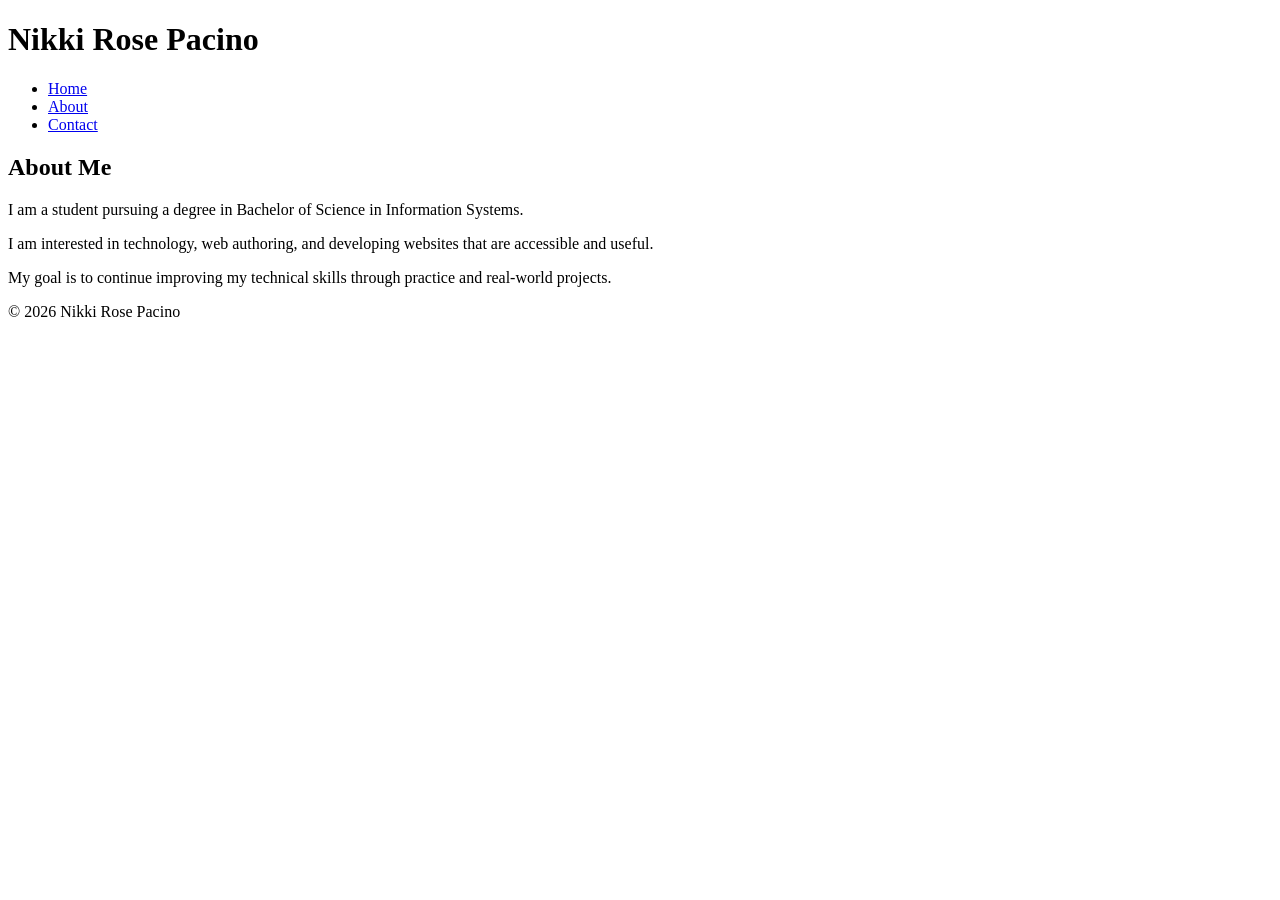
==== about.html @ 0972787e "Add SEO and social metadata" ====
<!DOCTYPE html>
<html lang="en">
<head>
  <meta charset="UTF-8">
  <meta name="viewport" content="width=device-width, initial-scale=1">
  <title>About Me | Nikki Rose Pacino</title>
  <meta name="description"
        content="Learn about my background, education, interests, and journey as an Information Systems student.">
  <link rel="canonical"
        href="https://YOUR-DOMAIN.com/about.html">
  <meta property="og:type" content="website">
  <meta property="og:title" content="About Me | Nikki Rose Pacino">
  <meta property="og:description"
        content="Discover my education, interests, and web development journey.">
  <meta property="og:image"
        content="https://YOUR-DOMAIN.com/assets/hero-md.webp">
  <meta property="og:url"
        content="https://YOUR-DOMAIN.com/about.html">
  <meta name="twitter:card" content="summary_large_image">
</head>
<body>
  <header>
    <h1>Nikki Rose Pacino</h1>
    <nav aria-label="Main navigation">
      <ul>
        <li><a href="index.html">Home</a></li>
        <li><a href="about.html">About</a></li>
        <li><a href="contact.html">Contact</a></li>
      </ul>
    </nav>
  </header>

  <main>
    <article>
      <h2>About Me</h2>
      <p>I am a student pursuing a degree in
        Bachelor of Science in Information Systems.</p>
      <p>I am interested in technology, web authoring,
        and developing websites that are accessible and useful.</p>
      <p>My goal is to continue improving my technical
        skills through practice and real-world projects.</p>
    </article>
  </main>

  <footer>
    <p>&copy; 2026 Nikki Rose Pacino</p>
  </footer>
</body>
</html>
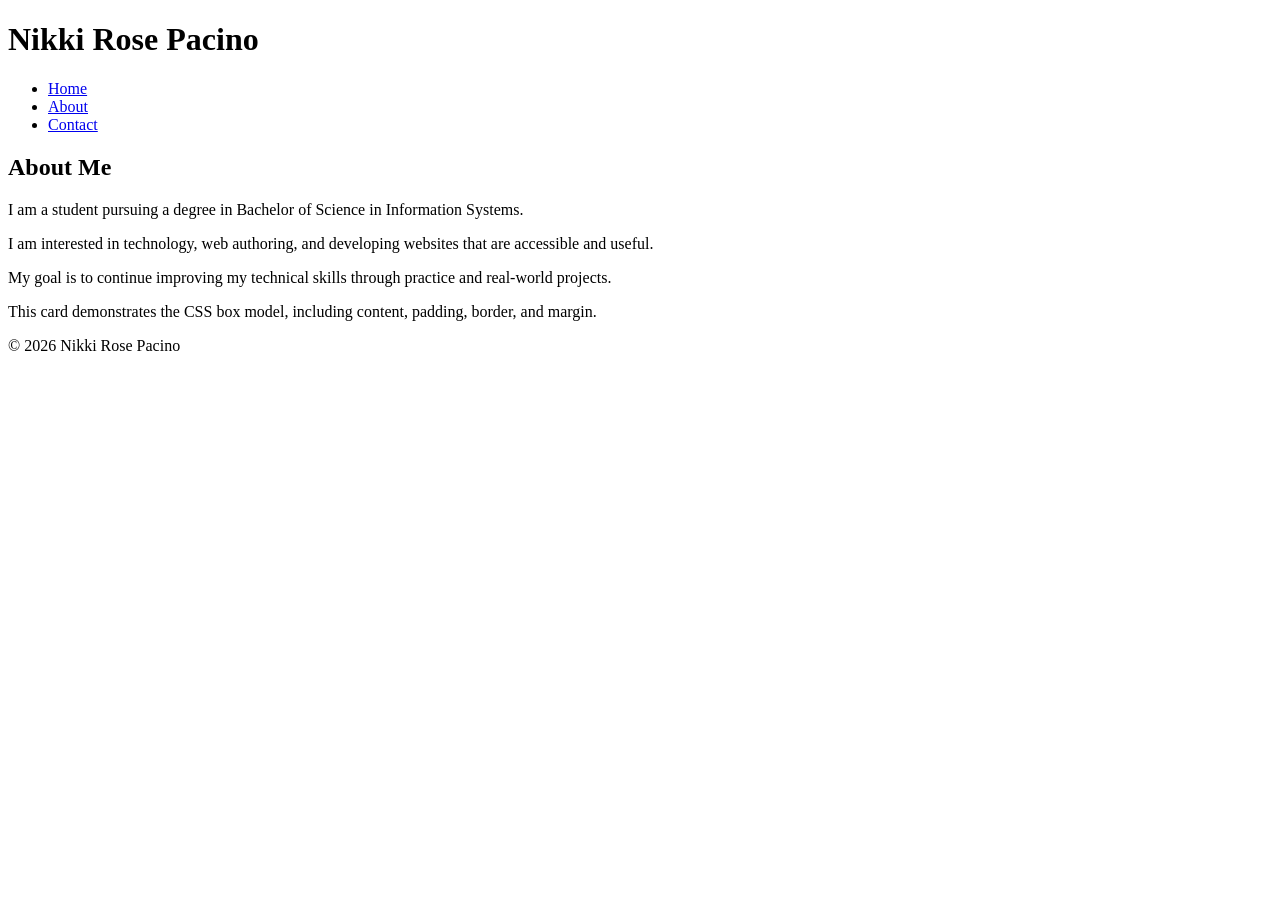
==== commit b81fc096: "Add box model exercise card" ====
--- a/about.html
+++ b/about.html
@@ -4,19 +4,22 @@
 <head>
   <meta charset="UTF-8">
   <meta name="viewport" content="width=device-width, initial-scale=1">
-  <title>About Me | Nikki Rose Pacino</title>
+  <link rel="preconnect" href="https://fonts.googleapis.com">
+  <link rel="preconnect" href="https://fonts.gstatic.com" crossorigin>
+  <link href="https://fonts.googleapis.com/css2?family=Inter:wght@400;600&family=Playfair+Display:wght@700&display=swap" rel="stylesheet">
+  <title>About Me | Nikki Rose C. Pacino</title>
   <meta name="description"
-        content="Learn about my background, education, interests, and journey as an Information Systems student.">
+        content="Discover my background, education, personal interests, and journey as an Information Systems student.">
   <link rel="canonical"
-        href="https://YOUR-DOMAIN.com/about.html">
+        href="https://pacinonikki11-blip.github.io/my-first-site/about.html">
   <meta property="og:type" content="website">
-  <meta property="og:title" content="About Me | Nikki Rose Pacino">
+  <meta property="og:title" content="About Me | Nikki Rose C. Pacino">
   <meta property="og:description"
-        content="Discover my education, interests, and web development journey.">
+        content="Learn about my background, education, and experiences as an Information Systems student.">
   <meta property="og:image"
-        content="https://YOUR-DOMAIN.com/assets/hero-md.webp">
+        content="https://pacinonikki11-blip.github.io/my-first-site/assets/hero-md.webp">
   <meta property="og:url"
-        content="https://YOUR-DOMAIN.com/about.html">
+        content="https://pacinonikki11-blip.github.io/my-first-site/about.html">
   <meta name="twitter:card" content="summary_large_image">
 </head>
 <body>
@@ -41,6 +44,13 @@
       <p>My goal is to continue improving my technical
         skills through practice and real-world projects.</p>
     </article>
+
+    <div class="card">
+      <p>
+        This card demonstrates the CSS box model,
+        including content, padding, border, and margin.
+      </p>
+    </div>
   </main>
 
   <footer>
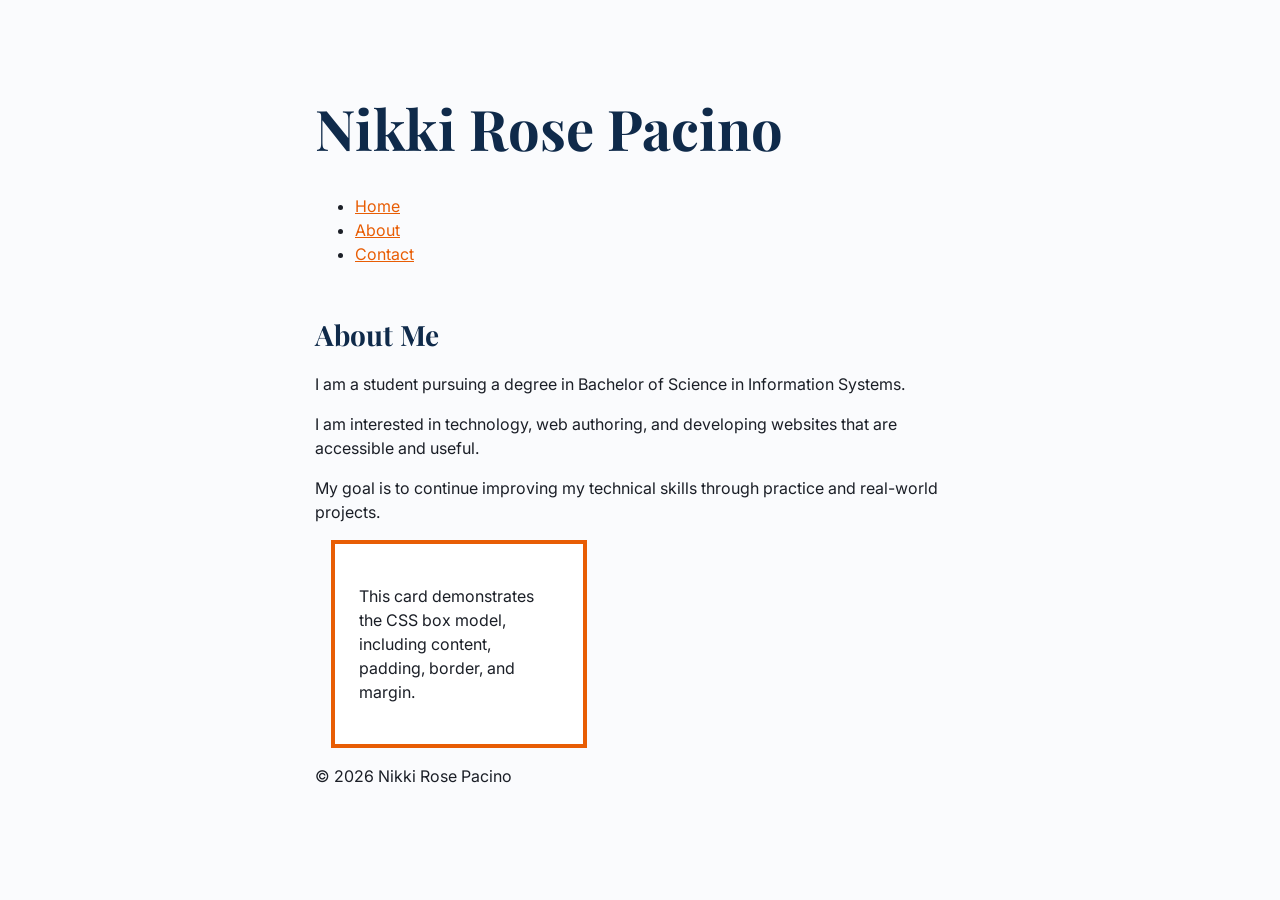
==== commit bcd4f8bf: "Complete box model exercise" ====
--- a/about.html
+++ b/about.html
@@ -4,6 +4,7 @@
 <head>
   <meta charset="UTF-8">
   <meta name="viewport" content="width=device-width, initial-scale=1">
+  <link rel="stylesheet" href="css/styles.css">
   <link rel="preconnect" href="https://fonts.googleapis.com">
   <link rel="preconnect" href="https://fonts.gstatic.com" crossorigin>
   <link href="https://fonts.googleapis.com/css2?family=Inter:wght@400;600&family=Playfair+Display:wght@700&display=swap" rel="stylesheet">
--- a/css/styles.css
+++ b/css/styles.css
@@ -0,0 +1,142 @@
+:root {
+  --clr-navy: #0F2A4A;
+  --clr-accent: #E85D04;
+  --clr-text: #1B1F27;
+  --clr-muted: #5B6472;
+  --clr-bg: #FAFBFD;
+
+  --font-body: "Inter", system-ui, sans-serif;
+  --font-heading: "Playfair Display", Georgia, serif;
+
+  --space-xs: 0.5rem;
+  --space-sm: 1rem;
+  --space-md: 1.5rem;
+  --space-lg: 3rem;
+}
+
+body {
+  font-family: var(--font-body);
+  color: var(--clr-text);
+  background: var(--clr-bg);
+  line-height: 1.5;
+  padding: var(--space-lg);
+  max-width: 65ch;
+  margin: 0 auto;
+}
+
+h1, h2, h3 {
+  font-family: var(--font-heading);
+  color: var(--clr-navy);
+}
+
+h1 {
+  font-size: clamp(2rem, 5vw, 3.5rem);
+  margin-bottom: var(--space-md);
+}
+
+h2 {
+  font-size: 1.75rem;
+  margin: var(--space-lg) 0 var(--space-sm);
+}
+
+a {
+  color: var(--clr-accent);
+}
+
+/* Exercise 2: Box model */
+.card {
+  width: 200px;
+  padding: 24px;
+  border: 4px solid var(--clr-accent);
+  margin: 16px;
+  background: white;
+}
+
+/* Exercise 3: Flexbox navigation */
+.site-header {
+  display: flex;
+  align-items: center;
+  justify-content: space-between;
+  gap: var(--space-sm);
+  padding: var(--space-sm) var(--space-md);
+  background: var(--clr-navy);
+  color: white;
+  max-width: none;
+  margin: 0 -3rem var(--space-lg);
+}
+
+.site-header .logo {
+  color: white;
+  font-weight: 700;
+  text-decoration: none;
+}
+
+.nav-links {
+  list-style: none;
+  display: flex;
+  gap: var(--space-md);
+}
+
+.nav-links a {
+  color: white;
+  text-decoration: none;
+}
+
+.nav-links a:hover,
+.nav-links a.current {
+  color: var(--clr-accent);
+}
+
+.nav-links a.current {
+  text-decoration: underline;
+  text-underline-offset: 5px;
+}
+
+/* Exercise 4: Responsive grid */
+.grid {
+  display: grid;
+  grid-template-columns: repeat(auto-fit, minmax(220px, 1fr));
+  gap: var(--space-md);
+  margin-top: var(--space-md);
+}
+
+.grid .card {
+  width: auto;
+  padding: var(--space-md);
+  border: none;
+  border-radius: 12px;
+  margin: 0;
+  background: white;
+  box-shadow: 0 2px 6px rgba(0, 0, 0, 0.06);
+}
+
+.card h3 {
+  color: var(--clr-navy);
+  margin-bottom: var(--space-xs);
+}
+
+@media (prefers-color-scheme: dark) {
+  :root {
+    --clr-navy: #B8D8FF;
+    --clr-text: #F1F5F9;
+    --clr-muted: #B0BAC8;
+    --clr-bg: #111827;
+  }
+
+  .grid .card,
+  .card {
+    background: #1F2937;
+  }
+
+  .site-header {
+    background: #080F1B;
+  }
+}
+
+.card {
+  width: 200px;
+  padding: 24px;
+  border: 4px solid var(--clr-accent);
+  margin: 16px;
+  background: white;
+}
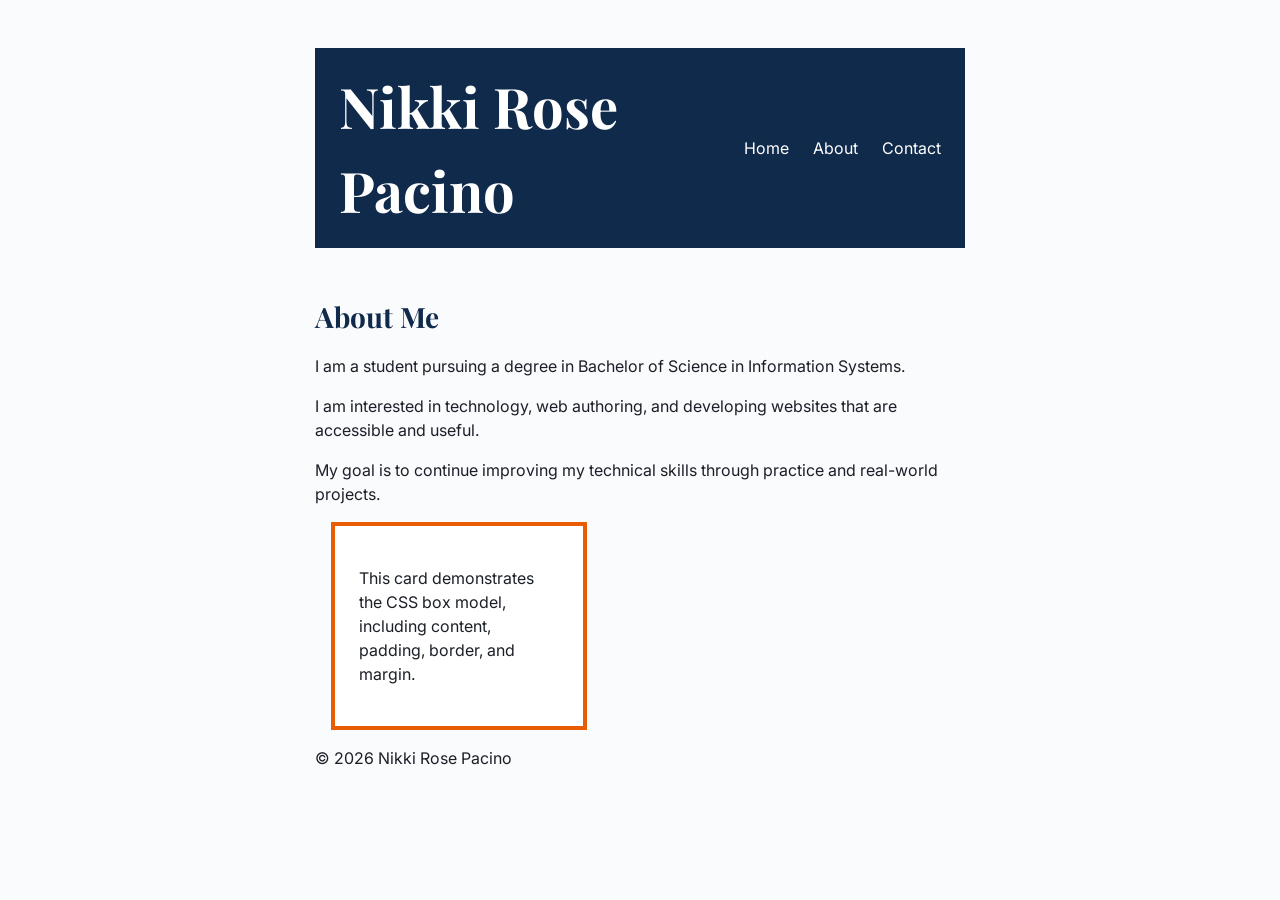
==== commit 36af683c: "Fix responsive header for desktop" ====
--- a/about.html
+++ b/about.html
@@ -1,4 +1,3 @@
-
 <!DOCTYPE html>
 <html lang="en">
 <head>
@@ -24,17 +23,17 @@
   <meta name="twitter:card" content="summary_large_image">
 </head>
 <body>
-  <header>
-    <h1>Nikki Rose Pacino</h1>
-    <nav aria-label="Main navigation">
-      <ul>
+  <header class="site-header">
+    <h1 class="logo">Nikki Rose Pacino</h1>
+    <nav>
+      <ul class="nav-links">
         <li><a href="index.html">Home</a></li>
         <li><a href="about.html">About</a></li>
         <li><a href="contact.html">Contact</a></li>
       </ul>
     </nav>
   </header>
-
+  
   <main>
     <article>
       <h2>About Me</h2>
@@ -58,4 +57,4 @@
     <p>&copy; 2026 Nikki Rose Pacino</p>
   </footer>
 </body>
-</html>+</html>
--- a/css/styles.css
+++ b/css/styles.css
@@ -52,46 +52,6 @@
   background: white;
 }
 
-/* Exercise 3: Flexbox navigation */
-.site-header {
-  display: flex;
-  align-items: center;
-  justify-content: space-between;
-  gap: var(--space-sm);
-  padding: var(--space-sm) var(--space-md);
-  background: var(--clr-navy);
-  color: white;
-  max-width: none;
-  margin: 0 -3rem var(--space-lg);
-}
-
-.site-header .logo {
-  color: white;
-  font-weight: 700;
-  text-decoration: none;
-}
-
-.nav-links {
-  list-style: none;
-  display: flex;
-  gap: var(--space-md);
-}
-
-.nav-links a {
-  color: white;
-  text-decoration: none;
-}
-
-.nav-links a:hover,
-.nav-links a.current {
-  color: var(--clr-accent);
-}
-
-.nav-links a.current {
-  text-decoration: underline;
-  text-underline-offset: 5px;
-}
-
 /* Exercise 4: Responsive grid */
 .grid {
   display: grid;
@@ -132,7 +92,9 @@
     background: #080F1B;
   }
 }
-
+.card {
+  box-sizing: content-box;
+}
 .card {
   width: 200px;
   padding: 24px;
@@ -140,3 +102,64 @@
   margin: 16px;
   background: white;
 }
+
+/* Exercise 2: Mobile-first responsive header */
+
+.site-header {
+  display: flex;
+  flex-direction: column;
+  align-items: center;
+  gap: var(--space-sm);
+  padding: var(--space-sm);
+  background: var(--clr-navy);
+  color: white;
+  margin: 0 0 var(--space-lg);
+}
+
+.site-header .logo {
+  color: white;
+  font-weight: 700;
+  text-decoration: none;
+  margin: 0;
+}
+
+.nav-links {
+  list-style: none;
+  display: flex;
+  flex-direction: column;
+  align-items: center;
+  gap: var(--space-sm);
+  padding: 0;
+  margin: 0;
+}
+
+.nav-links a {
+  color: white;
+  text-decoration: none;
+}
+
+.nav-links a:hover,
+.nav-links a.current {
+  color: var(--clr-accent);
+}
+
+.nav-links a.current {
+  text-decoration: underline;
+  text-underline-offset: 4px;
+}
+
+/* Tablet and desktop: 768px and wider */
+@media (min-width: 768px) {
+  .site-header {
+    flex-direction: row;
+    justify-content: space-between;
+    align-items: center;
+    padding: var(--space-sm) var(--space-md);
+  }
+
+  .nav-links {
+    flex-direction: row;
+    align-items: center;
+    gap: var(--space-md);
+  }
+}
